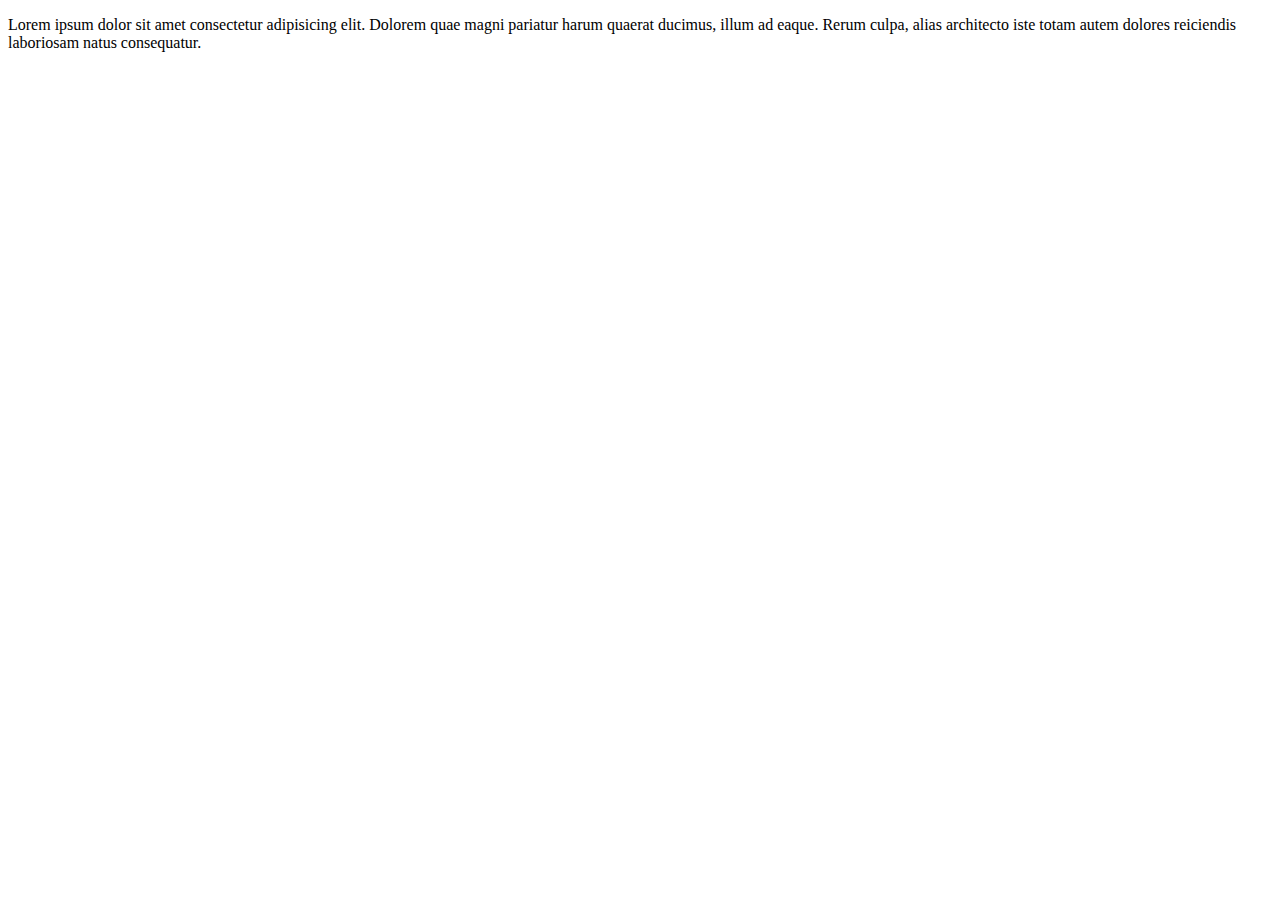
==== index.html @ 3a9fc544 "Initial index" ====
<!DOCTYPE html>
<html lang="en">
<head>
    <meta charset="UTF-8">
    <meta name="viewport" content="width=device-width, initial-scale=1.0">
    <title>Ashley DeYoung's Portfolio</title>
</head>
<body>
    <p>Lorem ipsum dolor sit amet consectetur adipisicing elit. Dolorem quae magni pariatur harum quaerat ducimus, illum ad eaque. Rerum culpa, alias architecto iste totam autem dolores reiciendis laboriosam natus consequatur.
        
    </p>
</body>
</html>
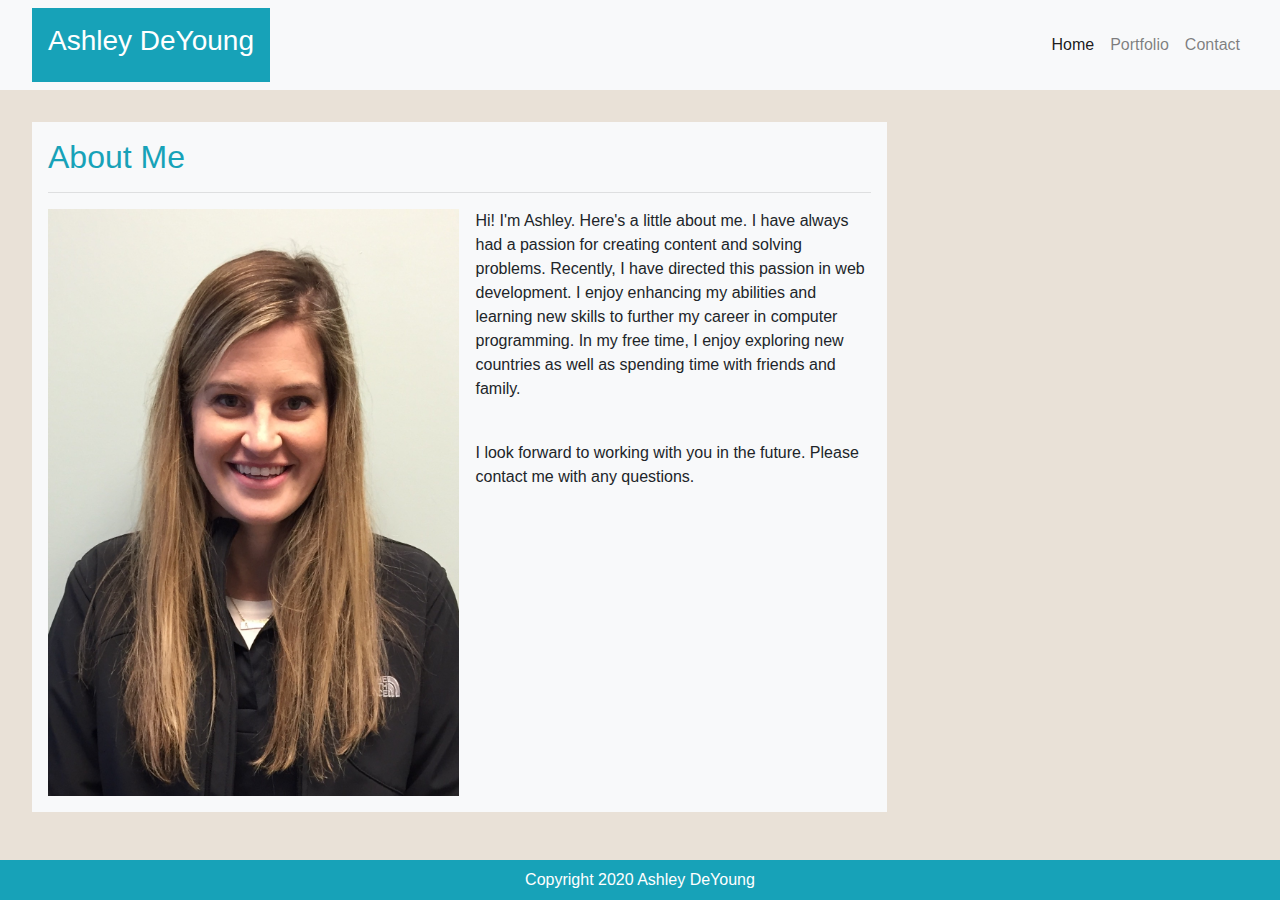
==== commit 1a1928a4: "updated portfolio" ====
--- a/index.html
+++ b/index.html
@@ -1,13 +1,95 @@
 <!DOCTYPE html>
 <html lang="en">
-<head>
-    <meta charset="UTF-8">
-    <meta name="viewport" content="width=device-width, initial-scale=1.0">
-    <title>Ashley DeYoung's Portfolio</title>
-</head>
-<body>
-    <p>Lorem ipsum dolor sit amet consectetur adipisicing elit. Dolorem quae magni pariatur harum quaerat ducimus, illum ad eaque. Rerum culpa, alias architecto iste totam autem dolores reiciendis laboriosam natus consequatur.
-        
-    </p>
-</body>
-</html>+  <head>
+    <meta charset="UTF-8" />
+    <meta name="viewport" content="width=device-width, initial-scale=1.0" />
+    <link
+      rel="stylesheet"
+      href="https://stackpath.bootstrapcdn.com/bootstrap/4.4.1/css/bootstrap.min.css"
+      integrity="sha384-Vkoo8x4CGsO3+Hhxv8T/Q5PaXtkKtu6ug5TOeNV6gBiFeWPGFN9MuhOf23Q9Ifjh"
+      crossorigin="anonymous"
+    />
+    <link rel="stylesheet" href="./assets/style.css">
+    <title>Ashley DeYoung Portfolio</title>
+  </head>
+  <body style="background-color: rgb(233, 225, 215)">
+    <nav class="navbar navbar-expand-md navbar-light bg-light">
+      <a class="navbar-brand bg-info p-3 ml-3" href="index.html"
+        ><h3 class="text-white">Ashley DeYoung</h3></a
+      >
+      <button
+        class="navbar-toggler"
+        type="button"
+        data-toggle="collapse"
+        data-target="#navbarTogglerDemo02"
+        aria-controls="navbarTogglerDemo02"
+        aria-expanded="false"
+        aria-label="Toggle navigation"
+      >
+        <span class="navbar-toggler-icon"></span>
+      </button>
+
+      <div class="collapse navbar-collapse mr-3" id="navbarTogglerDemo02">
+        <ul class="navbar-nav ml-auto mt-2 mt-lg-0">
+          <li class="nav-item">
+            <a class="nav-link active" href="index.html"
+              >Home<span class="sr-only">(current)</span></a
+            >
+          </li>
+          <li class="nav-item">
+            <a class="nav-link" href="portfolio.html">Portfolio</a>
+          </li>
+          <li class="nav-item">
+            <a class="nav-link" href="contact.html">Contact</a>
+          </li>
+        </ul>
+      </div>
+    </nav>
+    <!--About Me-->
+    <main class="container-md m-3">
+      <div class="row">
+
+        <div class="col-9 p-3 bg-light m-3">
+          <section>
+            <h2 class="text-info">About Me</h2>
+            <hr>
+               <img 
+                    src="./assets/images/pic.jpg"
+                    class="img-fluid float-left mr-3"
+                    alt="ashley-headshot"
+                    style="max-width: 50%;"
+                />
+                 <p>
+                     Hi! I'm Ashley. Here's a little about me. I have always
+                      had a passion for creating content and solving problems.
+                      Recently, I have directed this passion in web development.
+                      I enjoy enhancing my abilities and learning new skills to
+                      further my career in computer programming.
+                      In my free time, I enjoy exploring new countries as well as spending time with friends and family.
+                </p>
+                <br>
+                 <p>
+                      I look forward to working with you in the future. Please
+                      contact me with any questions.
+                </p>
+             </section>
+        </div>
+
+        <div class="col-md-3"></div>
+      </div>
+    </main>
+
+    <footer class="fixed-bottom">
+      <div class="bg-info text-white p-2">
+        <div style="text-align: center; left: 0; bottom: 0; width: 100%;">
+          Copyright 2020 Ashley DeYoung
+        </div>
+      </div>
+    </footer>
+
+
+    <script src="https://code.jquery.com/jquery-3.4.1.slim.min.js" integrity="sha384-J6qa4849blE2+poT4WnyKhv5vZF5SrPo0iEjwBvKU7imGFAV0wwj1yYfoRSJoZ+n" crossorigin="anonymous"></script>
+    <script src="https://cdn.jsdelivr.net/npm/popper.js@1.16.0/dist/umd/popper.min.js" integrity="sha384-Q6E9RHvbIyZFJoft+2mJbHaEWldlvI9IOYy5n3zV9zzTtmI3UksdQRVvoxMfooAo" crossorigin="anonymous"></script>
+    <script src="https://stackpath.bootstrapcdn.com/bootstrap/4.4.1/js/bootstrap.min.js" integrity="sha384-wfSDF2E50Y2D1uUdj0O3uMBJnjuUD4Ih7YwaYd1iqfktj0Uod8GCExl3Og8ifwB6" crossorigin="anonymous"></script>
+  </body>
+</html>
--- a/assets/style.css
+++ b/assets/style.css
@@ -0,0 +1,13 @@
+body {
+  
+    font-family: 'Lucida Sans', 'Lucida Sans Regular', 'Lucida Grande', 'Lucida Sans Unicode', Geneva, Verdana, sans-serif;
+}
+
+.img-thumbnail {
+    width: 350px;
+    height: 200px;
+}
+
+.project-text {
+    text-align: center;
+}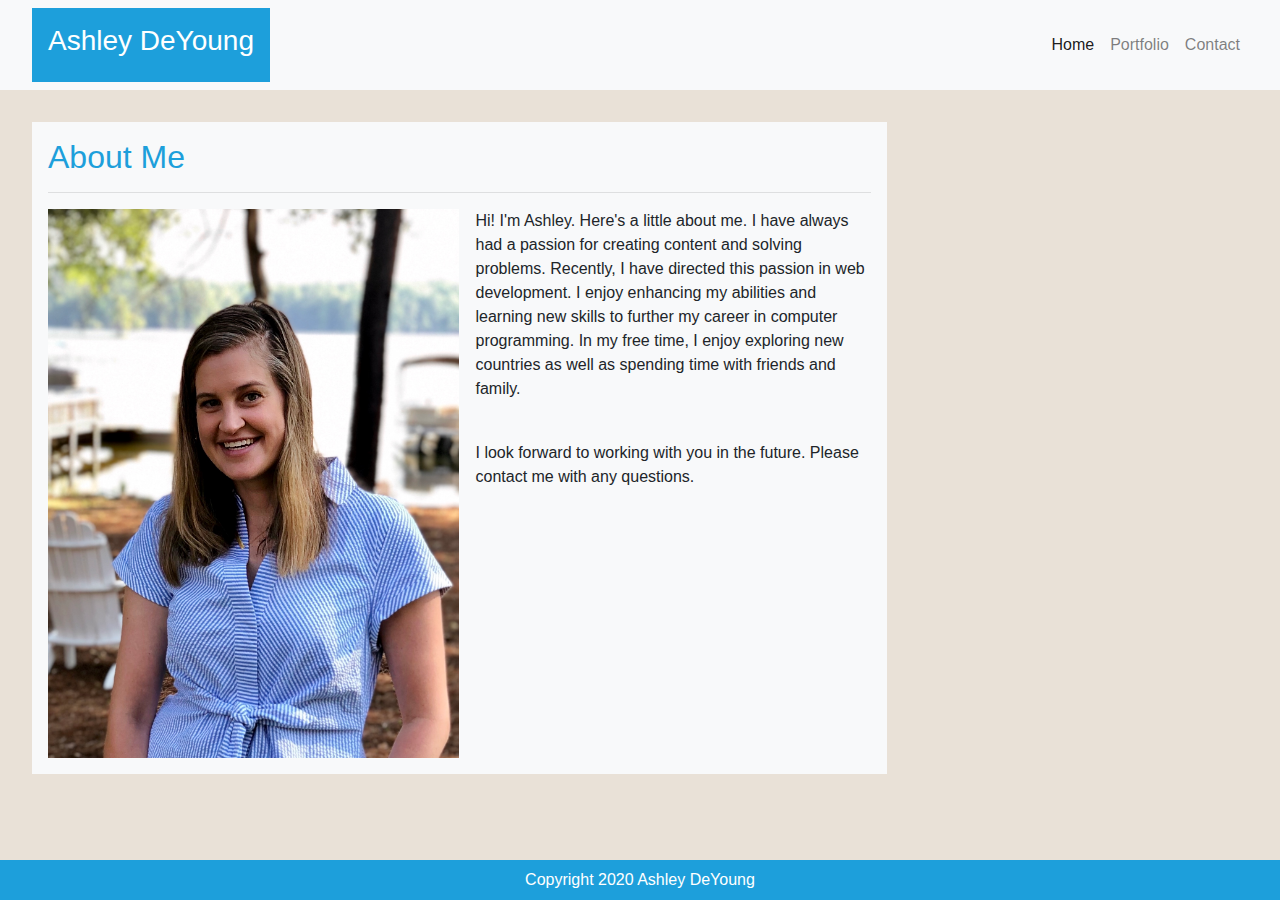
==== commit 1fc41977: "updated with project 2, updated resume, linkedin" ====
--- a/index.html
+++ b/index.html
@@ -14,7 +14,7 @@
   </head>
   <body style="background-color: rgb(233, 225, 215)">
     <nav class="navbar navbar-expand-md navbar-light bg-light">
-      <a class="navbar-brand bg-info p-3 ml-3" href="index.html"
+      <a class="navbar-brand colors p-3 ml-3" href="index.html"
         ><h3 class="text-white">Ashley DeYoung</h3></a
       >
       <button
@@ -51,10 +51,10 @@
 
         <div class="col-9 p-3 bg-light m-3">
           <section>
-            <h2 class="text-info">About Me</h2>
+            <h2 class="text-color">About Me</h2>
             <hr>
                <img 
-                    src="./assets/images/pic.jpg"
+                    src="./assets/images/photo.jpg"
                     class="img-fluid float-left mr-3"
                     alt="ashley-headshot"
                     style="max-width: 50%;"
@@ -80,7 +80,7 @@
     </main>
 
     <footer class="fixed-bottom">
-      <div class="bg-info text-white p-2">
+      <div class="colors text-white p-2">
         <div style="text-align: center; left: 0; bottom: 0; width: 100%;">
           Copyright 2020 Ashley DeYoung
         </div>
--- a/assets/style.css
+++ b/assets/style.css
@@ -10,4 +10,12 @@
 
 .project-text {
     text-align: center;
+}
+
+.colors {
+    background-color: rgb(29, 159, 219);
+}
+
+.text-color {
+    color:  rgb(29, 159, 219);;
 }